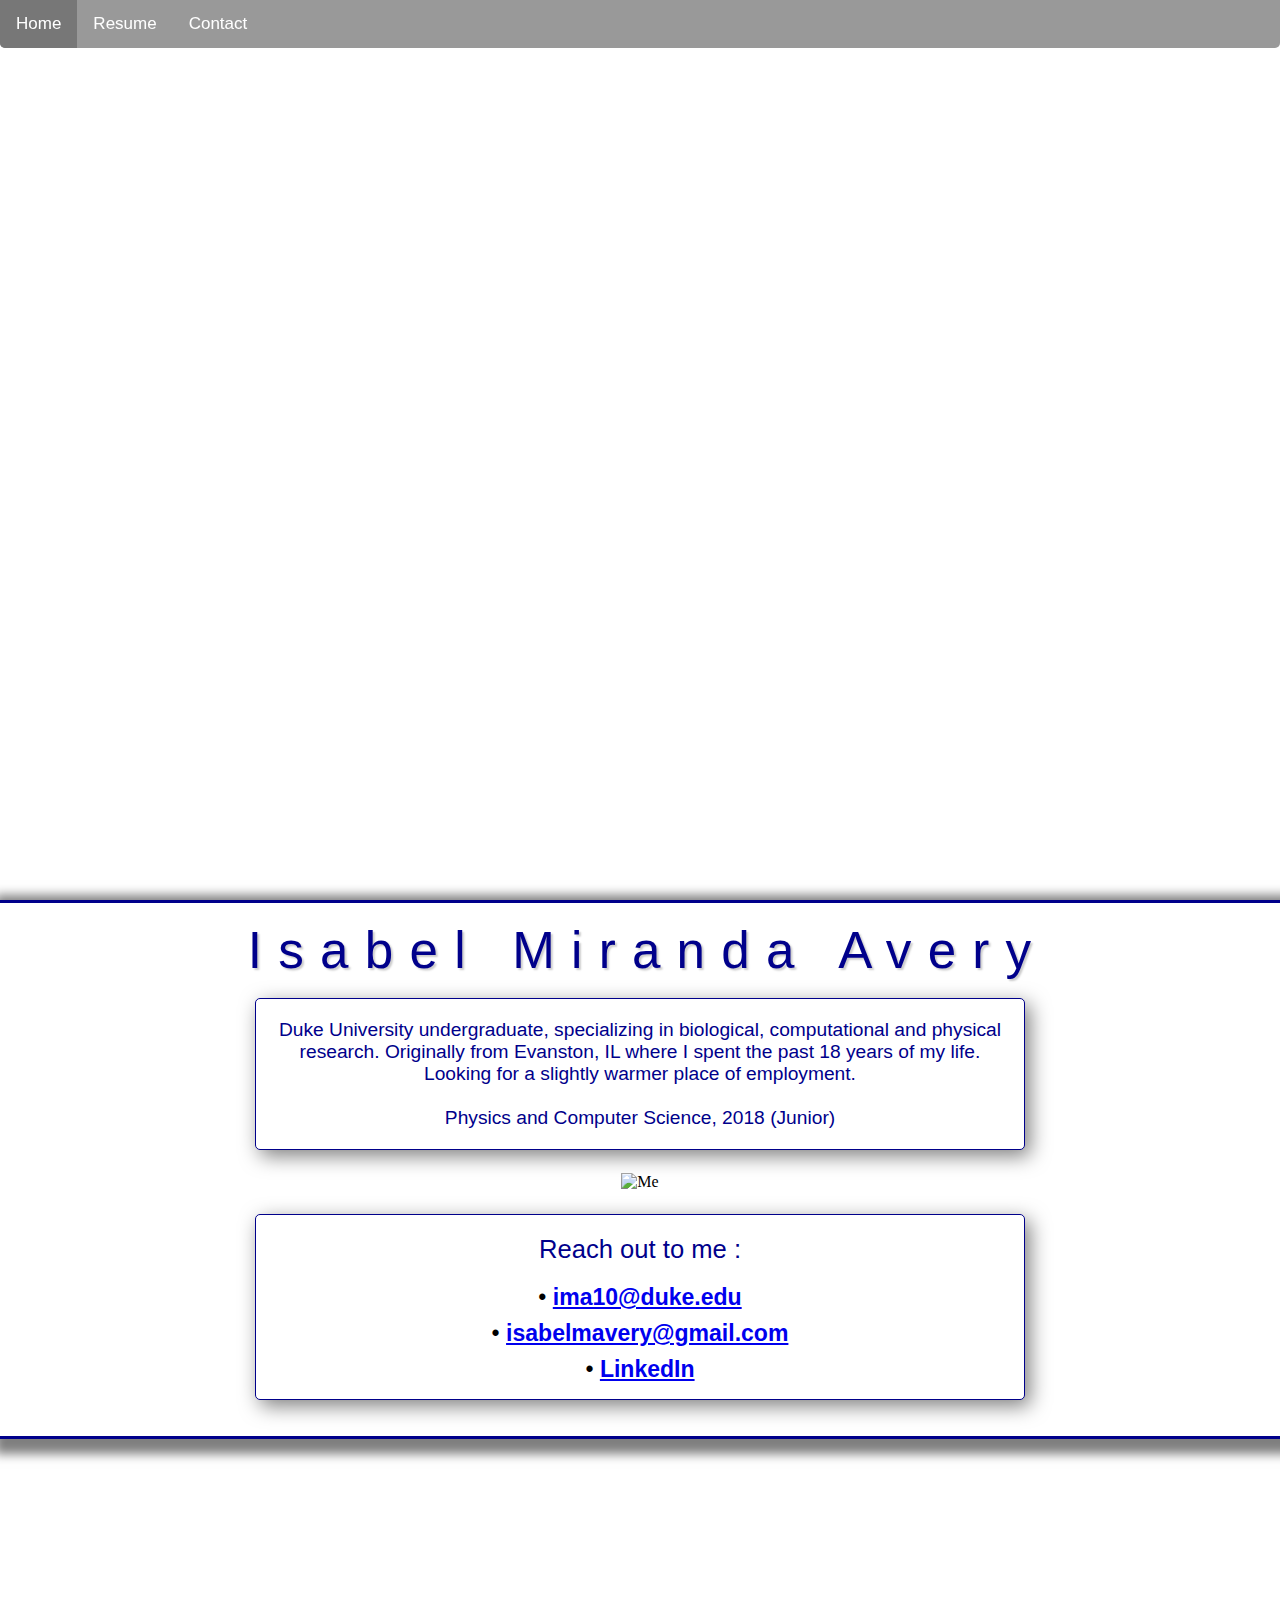
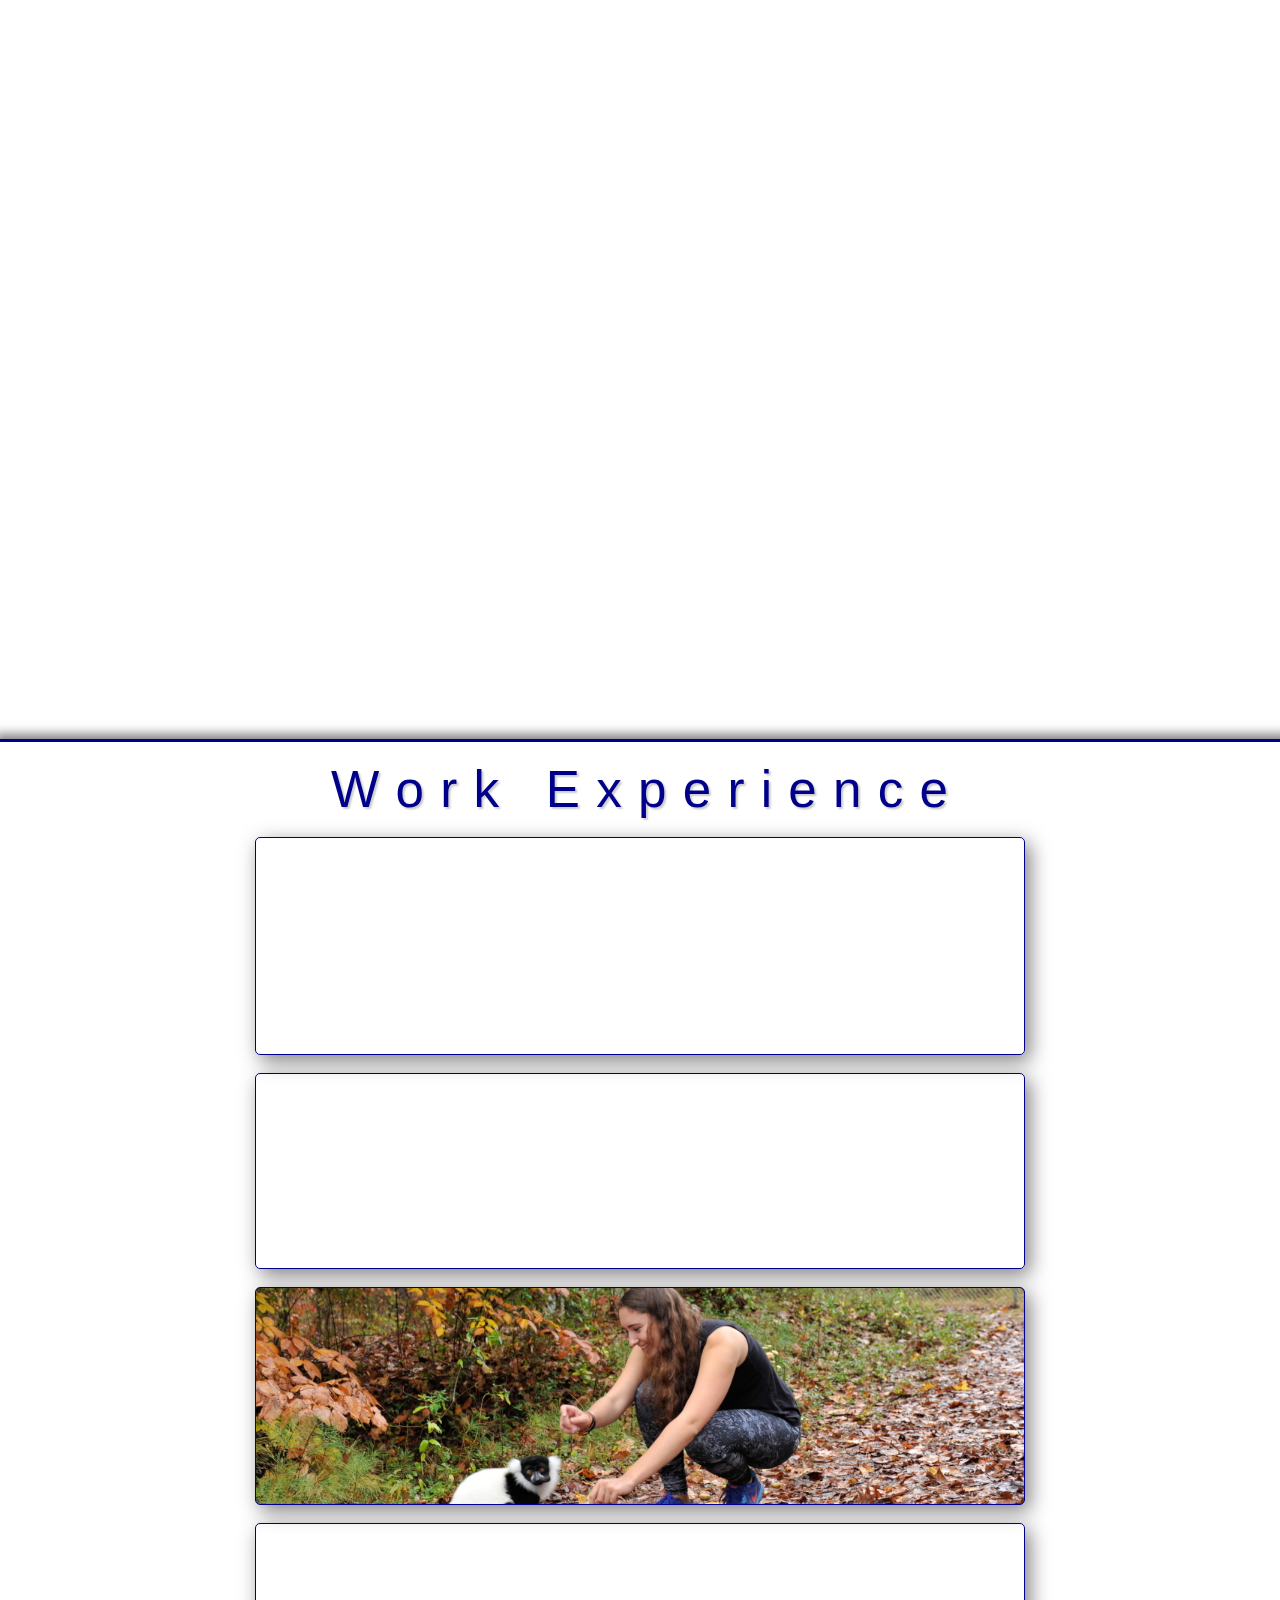
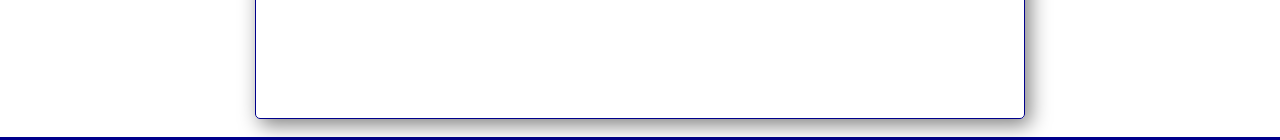
==== home.html @ 20f7e5fa "Update home.html" ====
<!--Changed font-size: 5vw;-->
<!doctype html>
<html>
  <head>
      <title> About Me </title>
	   <!-- CSS --> 
  <style>
	 
	html,body {
		margin: 0px;
		width: 100%;
	}
	
	 #title {
		color: darkblue;
		margin: 0px;
		font-size: 4vw;
		font-family: "HelveticaNeue-Medium", "Helvetica Neue Medium", "Helvetica Neue", Helvetica, Arial, sans-serif;	
		font-weight:normal;
		text-align: center;
		letter-spacing: 1px;
		text-shadow: 2px 2px 2px #CCCCCC;
	}
	#welcome{
		font-family: "HelveticaNeue-Medium", "Helvetica Neue Medium", "Helvetica Neue", Helvetica, Arial, sans-serif;	
		font-size: 50pt;
		letter-spacing: 25px;
		color:white;
		margin:0px;
		opacity: 0.68;
		
	}
	/* selects the divs within the div parent
	  #parent div { 
		
	}*/
	
	.boxes, #cont2, #cont3 {
		width: 60%;
		margin: auto;
    	border: 1px solid darkblue;
		background-color: white;
		border-radius: 5px;
		box-shadow: 5px 6px 20px 0px rgba(0,0,0,0.5);
		/* right bottom opacity? unsurebutugly*/
	  }
	  
	 #contisabel {
		width: auto;
		margin: auto;
		padding: 5px;
		text-align: center;
	  }
	
	  ul{
		  padding: 0;
	  }
	#l1 li {
		/*edits the list*/
		color: darkblue;
		font-size: 1.8vw;
		margin: 9px;
		text-align: center;
		font-family: "HelveticaNeue-Medium", "Helvetica Neue Medium", "Helvetica Neue", Helvetica, Arial, sans-serif;
		font-weight:normal;
		/*import your own bullets*/
		list-style:none;
		/*list-style-image: url("Bullet.png");*/
	}
	 
	#l1 li:hover{
		background-color: rgba(100,180,260,.4);
	  }
	  
	#l1 li:before {
	 /*puts an item right before the li*/
  		content: " • ";
  		color: black;
		
	}
	  
	#l1 li:hover:before {
	 /*hovers over an item right before the li*/
  	color:blue;
	}
	  
	h1.subtitles {
		color: darkblue;
		font-size:2.0vw;
		font-weight:normal;
		margin: 20px;
		text-align: center;
		font-family: "HelveticaNeue-Medium", "Helvetica Neue Medium", "Helvetica Neue", Helvetica, Arial, sans-serif;
	}
	h1.subtitles:hover{
		color: rgba(100,180,260,.4);
	}
	p {
		color: darkblue;
		font-size:1.5vw;
		font-weight:normal;
		margin: 20px;
		text-align: center;
		font-family: "HelveticaNeue-Medium", "Helvetica Neue Medium", "Helvetica Neue", Helvetica, Arial, sans-serif;
	}
	
	p > a {
		/*only affects link elements that are directly within the paragraphs */
		color: rgba(darkslateblue,100, 100,.5)
	}

	p:hover {
		/*selects all paragraphs as you hover over them*/
		background-color: rgba(100,180,260,.4);
	}
	
	#slide1 {
		/*no repeat = image just pictured once, fixed is making it parallax*/
	    background: url(http://www.fmrealty.com/images/uploads/Duke%20Chapel.jpg);
	    background-size: cover;
            background-position: center center;
	    top:0;
            left:0;
        /* prevents your fixed panel from being on top of your subsequent panels */
            z-index: -99; 
	}
	
        .parent { 
		/*selects the div of class parent*/
		background-color:white;
		position:relative;
		/*don't adjust height and width to be the full page/screen size as we want it to readjust (auto)*/
       	z-index:1000;
		border-bottom: 3px solid darkblue;
		border-top: 3px solid darkblue;
		box-shadow: 5px 5px 10px 10px rgba(0,0,0,0.5);

	}
	
	#slide2 {
		background: url(http://www.trbimg.com/img-57eb0134/turbine/ct-chicago-donald-trump-mary-schmich-0928-20160927);
		background-size: cover;
		background-position: center center;
	}
	.slides {
		/*make full page*/
		position:relative;
		height:100%;
		min-height:100%;
		width:100%;
		z-index:1000;
	}
	
	 #wrapper 
	 /* allows us to scale all panels inside to full width and height*/
	 { 
        position:absolute;
        height:100%;
        width:100%;
    }
	
	.center 
	/*for complete center of a div*/
	{
		position: absolute;
		top: 50%;
		left: 50%;
		transform: translateX(-50%) translateY(-50%);
	}

	#menu{
		position: fixed;
		top: 0;
		right: 0;
		width: 10%;
		/*border: 2px solid lightgrey;*/
		z-index:10000;
	}
	/*The next 6 things deal with the Job Exp tab*/
	#b1{
		background:url(http://images.gizmag.com/hero/standard-model-particle-physics-unexpected-particle-2.jpg);
		background-size: cover;
		background-position: center center;
	}
	#b2{
		background:url(https://recreation.duke.edu/wp-content/uploads/2011/08/climbing-wall4.jpg);
		background-size: cover;
		background-position: center center;
	}
	#b3{
		background:url(lemur.jpg);
		background-size: cover;
		background-position: center center;
	}
	#b4{
		background:url(https://sites.duke.edu/turtlesinturkey/files/2016/07/IMG_0728.jpg);
		background-size: cover;
		background-position: center center;
	}
	#b1:hover,#b2:hover,#b3:hover,#b4:hover{
		background:none;
		background-color: white;
	}

	.boxes:hover .clickme{
		visibility: visible;

	}
	.boxes .clickme{
		visibility: hidden;
	}


/*for menu:*/

ul.topnav {
  list-style-type: none;
  margin: 0;
  padding: 0;
  overflow: hidden;
  background-color: grey;
  opacity: 0.8;
  border-radius: 0px 0px 5px 5px;
  position:fixed;
  width:100%;
  z-index: 100000;
}

ul.topnav li {float: left;}

ul.topnav li a {
  display: inline-block;
  color: white;
  text-align: center;
  padding: 14px 16px;
  text-decoration: none;
  transition: 0.3s;
  font-size: 17px;
  font-family: Helvetica;
}
ul.topnav li a:hover {background-color: #555;}

ul.topnav li.icon {display: none;}

@media screen and (max-width:680px) {
  ul.topnav li:not(:first-child) {display: none;}
  ul.topnav li.icon {
    float: right;
    display: inline-block;
  }
}

@media screen and (max-width:680px) {
  ul.topnav.responsive {position: relative;}
  ul.topnav.responsive li.icon {
    position: absolute;
    right: 0;
    top: 0;
  }
  ul.topnav.responsive li {
    float: none;
    display: inline;
  }
  ul.topnav.responsive li a {
    display: block;
    text-align: left;
  }
}


  </style>
  
  </head>
  
  <body> 

<ul class="topnav" id="myTopnav">
			<li class ="m"><a class="active" href="http://isabelmavery.com/home.html">Home</a></li>
			<li class ="m"><a href="http://isabelmavery.com/home.html#resume">Resume</a></li>
			<li class ="m"><a href="http://isabelmavery.com/home.html#contact">Contact</a></li>
			<li class="icon">
				<a href="javascript:void(0);" style="font-size:15px;" onclick="myFunction()">☰</a>
			</li>
		</ul>

   <div id = "wrapper">
    <div id= "slide1"; class= "slides";> 
		<span id = "welcome" class = "center" style = "font-family"> Welcome </span>
	</div>
	<!--<div id="menu">
		<li class ="but"><a href="index.html"><img src="arrow.png" alt="Back" style="width:40px;height:40px;opacity:.7;"></a></li>
			<li class ="but"><a href="mailto:ima10@duke.edu?subject=Hello Isabel!"><img src="email.png" alt="Email" style="width:40px;height:40px;opacity:.7;"></a> </li>
	</div>-->

	<div class = "parent"; id = "contact";>
		<br>
		<h1 id = "title" > I s a b e l &nbsp M i r a n d a &nbsp A v e r y  </h1> 
		<br>
			<div id = "cont2">
				<p>
  					Duke University undergraduate, specializing in biological, computational and physical research. 
					Originally from Evanston, IL where I spent the past 18 years of my life. Looking for a slightly warmer place of employment.
					<br><br>
				Physics and Computer Science, 2018 (Junior)
				</p> 
			</div>
		<br>
			<div id ="contisabel">
			
					<img src="Bestpic.png" alt="Me" style="width:250px;height:250px;">
				
			</div>
		<!--
		<br>
			<div id = "cont1"> 	
				<p id = "quote">
					"Two things are infinite, the universe and human stupidity, and I am not yet completely sure about the universe." - Albert Einstein
				</p>
			</div>   
		-->
		
		<br>
			<div id = "cont3">
					<h1 class="subtitles"> Reach out to me : </h1>
				
					<ul id = "l1">
						<li>
							<a id = "1a"; href = "mailto:ima10@duke.edu?subject=Hello Isabel!";><b>ima10@duke.edu<b/></a>
						</li>
						<li>
							<a id = "2a"; href = "mailto:isabelmavery@gmail.com?subject=Hello Isabel!";><b>isabelmavery@gmail.com<b/></a>
							</li>
						<li> 
							<a id = "3a"; href = "https://www.linkedin.com/in/isabel-avery-691534119"; target = "_blank";><b>LinkedIn<b/></a>
						</li>
					</ul>
			</div>
		<br><br>
	</div> <!--end of the parent div-->
	<div id ="slide2"; class = "slides"> 
		<!--<img src="downarrow.png" style="width:30%;height:30%;opacity:0.6;" class="center"></img>-->
	</div>
	   
	<div class = "parent"; id = "resume";>
		
		<br>
		<h1 id = "title" > W o r k &nbsp E x p e r i e n c e</h1>
		<br>
	   		<div class = "boxes" id = "b1">
				<p class = "clickme">
					Computer Science and High Energy Particle Physics Intern<br>
					Argonne National Laboratory, Lemont, IL  &nbsp May - August, 2015<br>
					<br>
					•	Implemented ROOT / C++ to develop a particle visualization project, bolstering programming abilities. Programmed the collision of high energy particles in 3D. <br>
					•	Partook in a supplementary semester long class on high energy particle (HEP) physics, exploring HEP basics to comprehend the particle systems I would later model using ROOT. <br>

				</p>
			</div>
		<br>
			<div class = "boxes" id = "b2">
				<p class = "clickme">
					Supervisor at Duke Climbing Wall<br>
					Outdoor Adventures, Duke Recreation Center- Durham NC &nbsp August 2015 - present<br><br>
					•	Direct staff members, providing written feedback throughout the semester and acting as a supervisor to new employees. <br> 
					•	Fostered a friendly environment by renting out gear to members of the community, protecting and belaying duke university climbers.<br>

				</p>
			</div>
		<br>
		<a href = "https://tinyurl.com/jalm2hs" style="color:inherit;text-decoration:none">
			<div class = "boxes" id = "b3">
				<p class = "clickme">
					Student Research Assistant <br>							     	        
					Duke Lemur Center, Durham, NC &nbsp August 2015 - present<br><br>
					•	Analyzed Red-Ruffed and Black and White- Ruffed Lemurs looking at color vision discrimination and the role of dichromaticism in their lives. Actively ran experimental procedure for months at a time. <br>
					•	Co-author on <a href = "https://tinyurl.com/jalm2hs">poster presentation</a> analyzing the results of our color-vision experiment   <br>
				</p>
			</div>
		</a>
		<br>
		<a href = "https://sites.duke.edu/turtlesinturkey/" style="color:inherit;text-decoration:none">
		<div class = "boxes" id = "b4">
				<p class = "clickme">
					Sea Turtle Conservationalist Intern <br>							     	        
					DEKAMER Turtle Hospital, Dalyan, Turkey &nbsp May 2016 - July 2016<br><br>
					•	Patrolled 6-mile length of beach each night finding and recording measurements on loggerheaded sea turtles<br>
					•	Acted as an educational and conservationalist tour guide for an average of 200 visitors a day to the center<br>
				</p>
			</div>
		</a>
		<br>
	</div>

<!--this is the wrapper div-->
   </div>
	
	<script>
	function myFunction() {
		var x = document.getElementById("myTopnav");
		if (x.className === "topnav") {
			x.className += " responsive";
		} else {
			x.className = "topnav";
		}
	}
	</script>
 </body>
  
</html>


<!-- Display: none in style allows for you to remove things from page-->
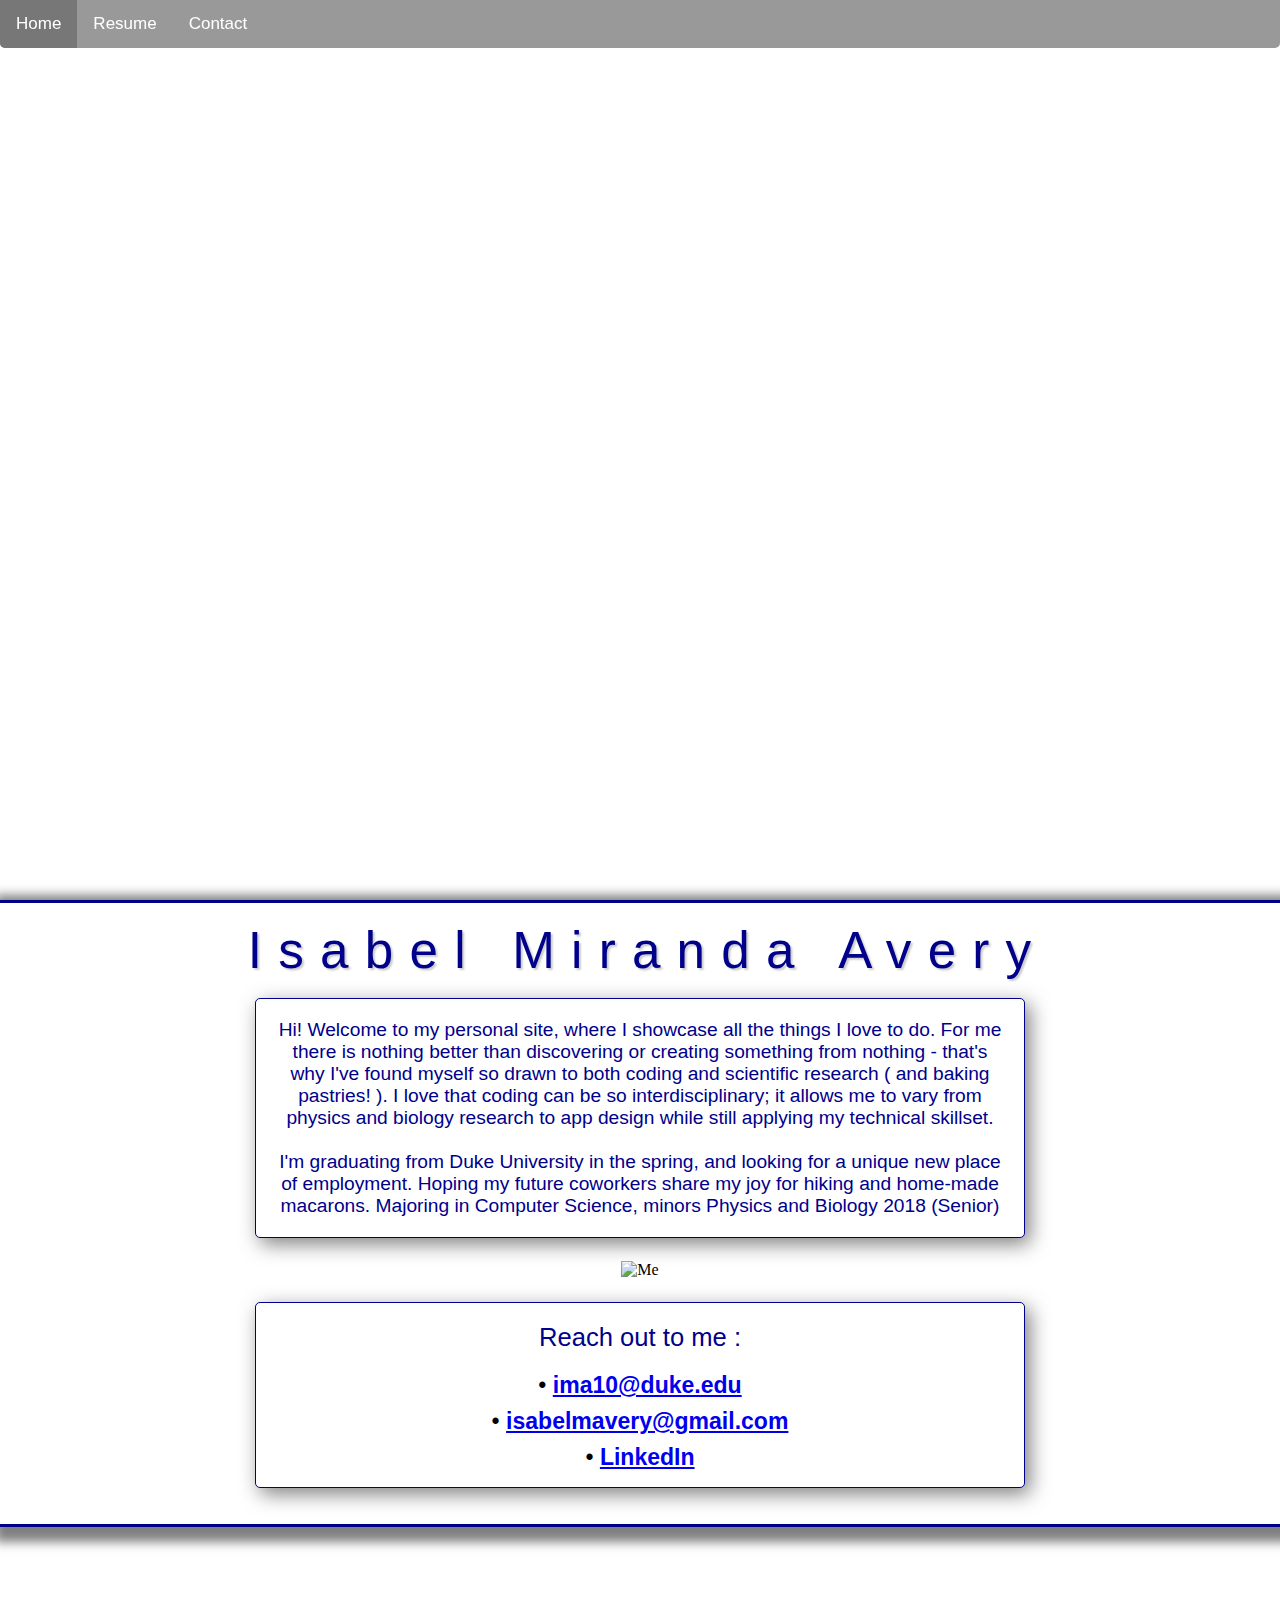
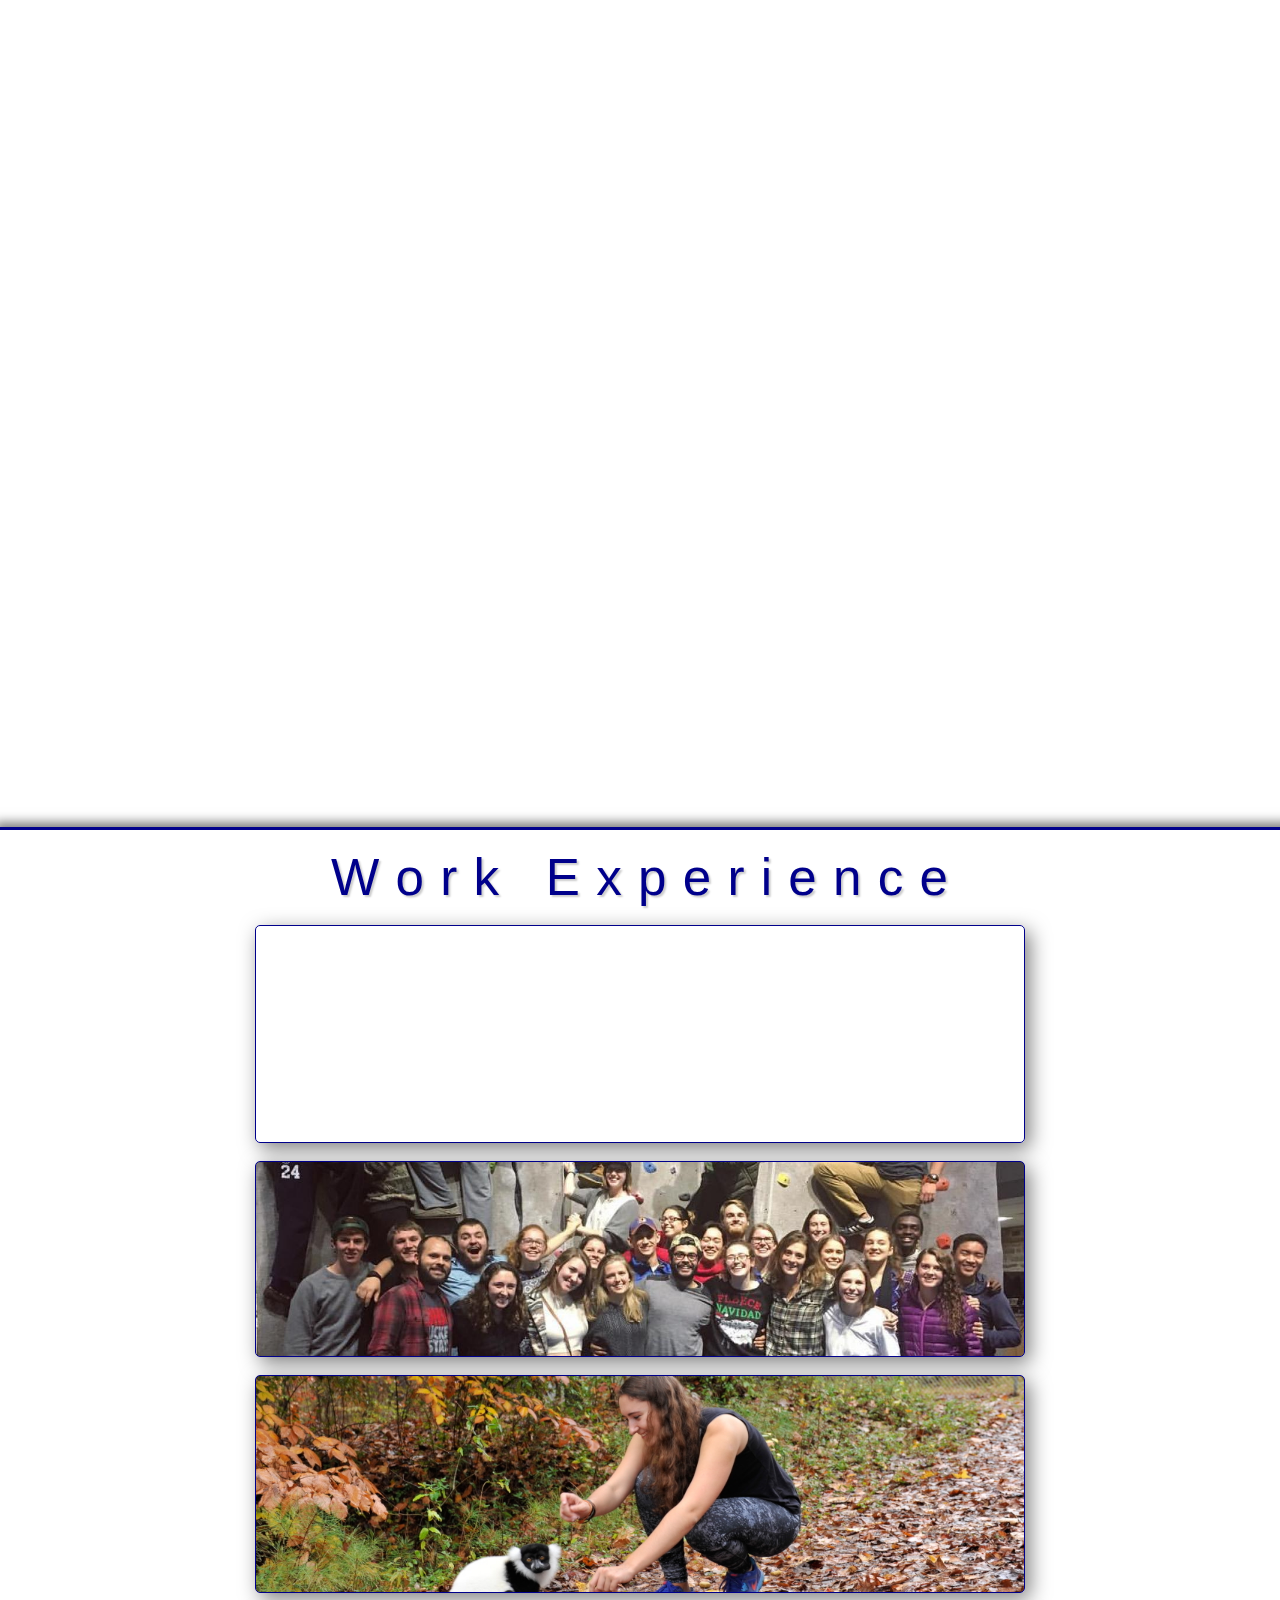
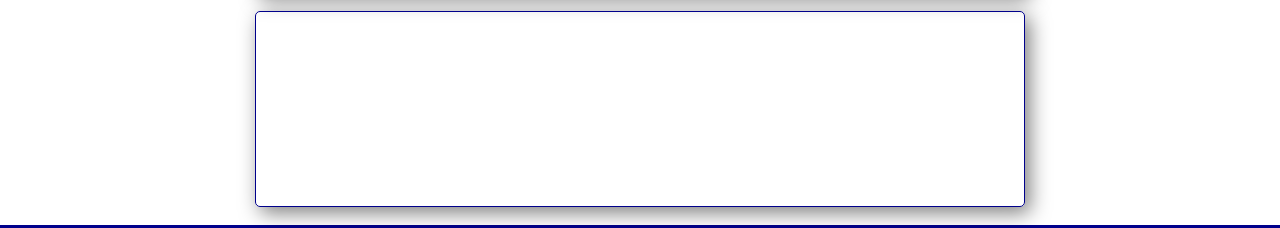
==== commit 504e656f: "Update info section" ====
--- a/home.html
+++ b/home.html
@@ -183,7 +183,7 @@
 		background-position: center center;
 	}
 	#b2{
-		background:url(https://recreation.duke.edu/wp-content/uploads/2011/08/climbing-wall4.jpg);
+		background:url(outdooradventurespicture.jpg);
 		background-size: cover;
 		background-position: center center;
 	}
@@ -197,12 +197,12 @@
 		background-size: cover;
 		background-position: center center;
 	}
-	#b1:hover,#b2:hover,#b3:hover,#b4:hover{
+	#b1:hover,#b2:hover,#b3:hover,#b4:hover,#b1:focus,#b2:focus,#b3:focus,#b4:focus{
 		background:none;
 		background-color: white;
 	}
 
-	.boxes:hover .clickme{
+	.boxes:hover .clickme,.boxes:focus .clickme{
 		visibility: visible;
 
 	}
@@ -272,7 +272,7 @@
   
   </head>
   
-  <body> 
+  <body ontouchstart=""> 
 
 <ul class="topnav" id="myTopnav">
 			<li class ="m"><a class="active" href="http://isabelmavery.com/home.html">Home</a></li>
@@ -298,10 +298,12 @@
 		<br>
 			<div id = "cont2">
 				<p>
-  					Duke University undergraduate, specializing in biological, computational and physical research. 
-					Originally from Evanston, IL where I spent the past 18 years of my life. Looking for a slightly warmer place of employment.
+					Hi! Welcome to my personal site, where I showcase all the things I love to do.
+					For me there is nothing better than discovering or creating something from nothing - that's why I've found myself so drawn to both coding and scientific research ( and baking pastries! ).
+					I love that coding can be so interdisciplinary; it allows me to vary from physics and biology research to app design while still applying my technical skillset. 
 					<br><br>
-				Physics and Computer Science, 2018 (Junior)
+				        I'm graduating from Duke University in the spring, and looking for a unique new place of employment.  Hoping my future coworkers share my joy for hiking and home-made macarons. 
+					Majoring in Computer Science, minors Physics and Biology 2018 (Senior)
 				</p> 
 			</div>
 		<br>
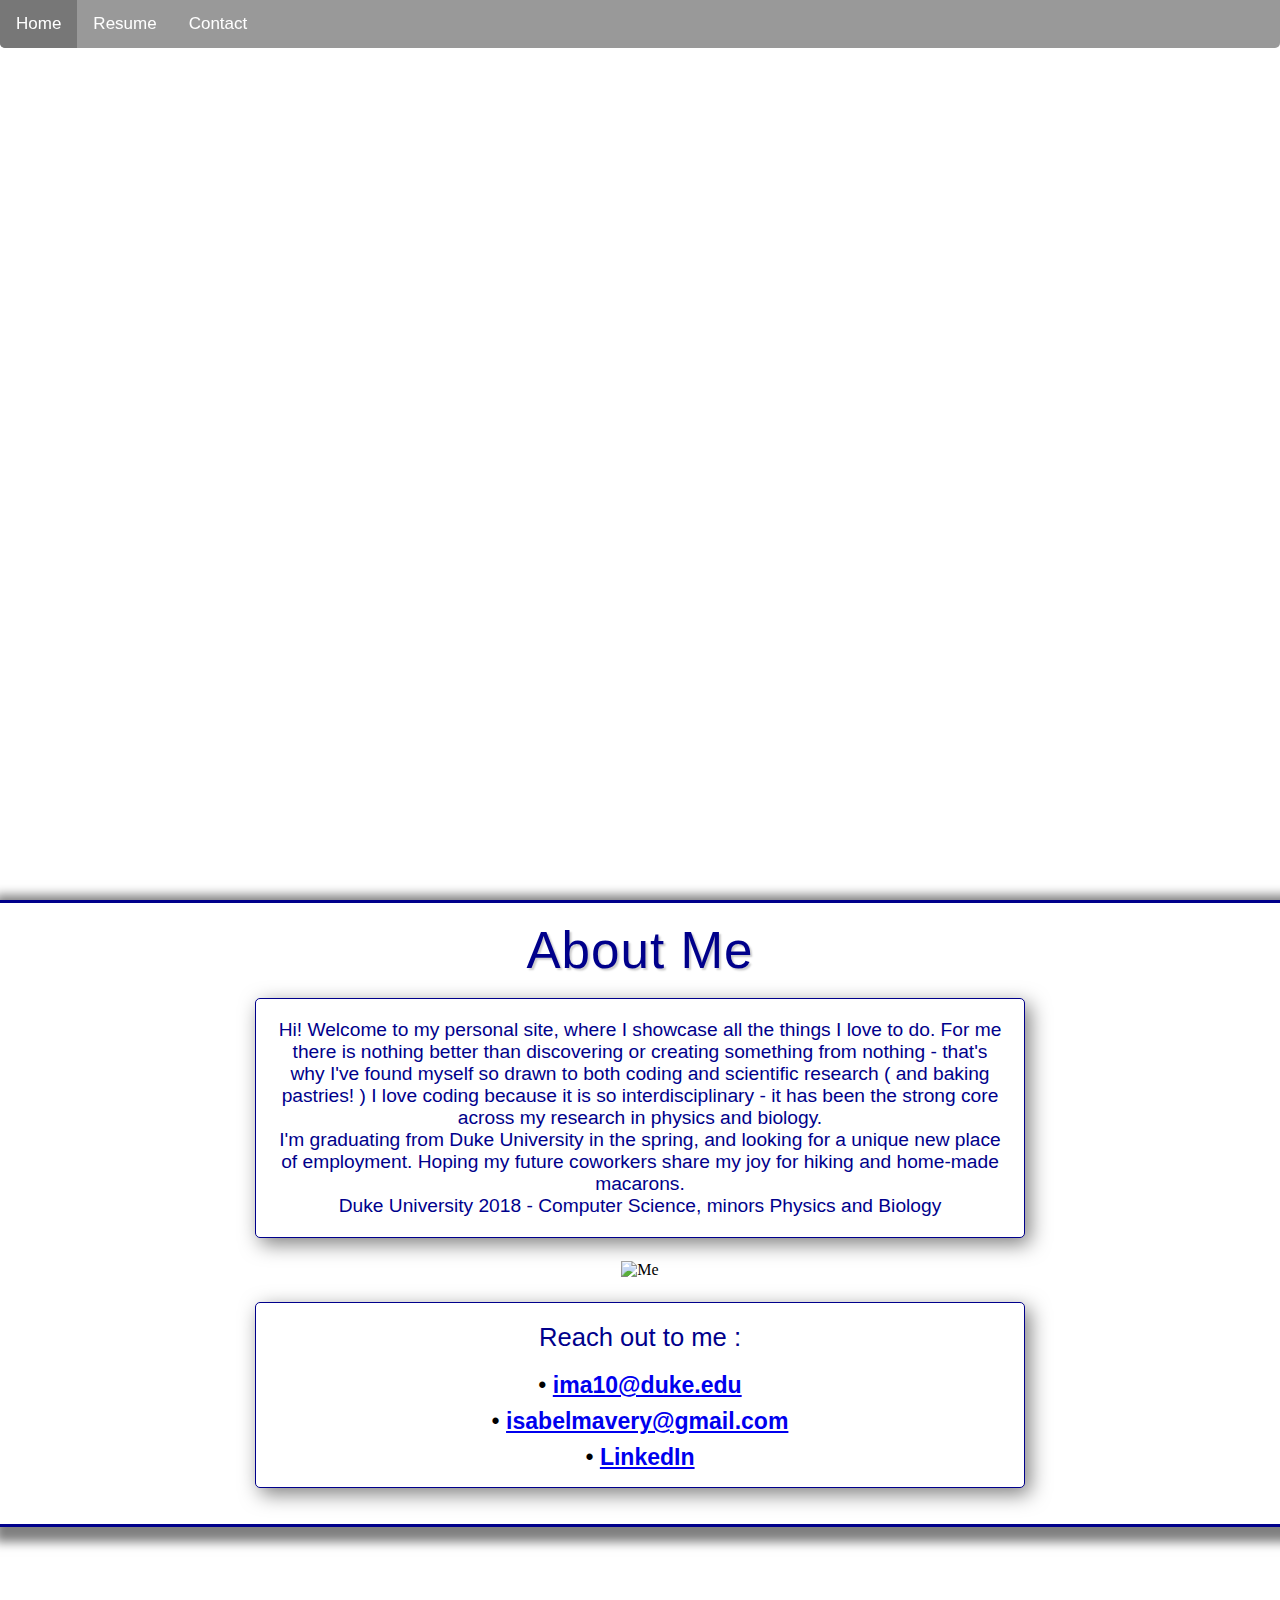
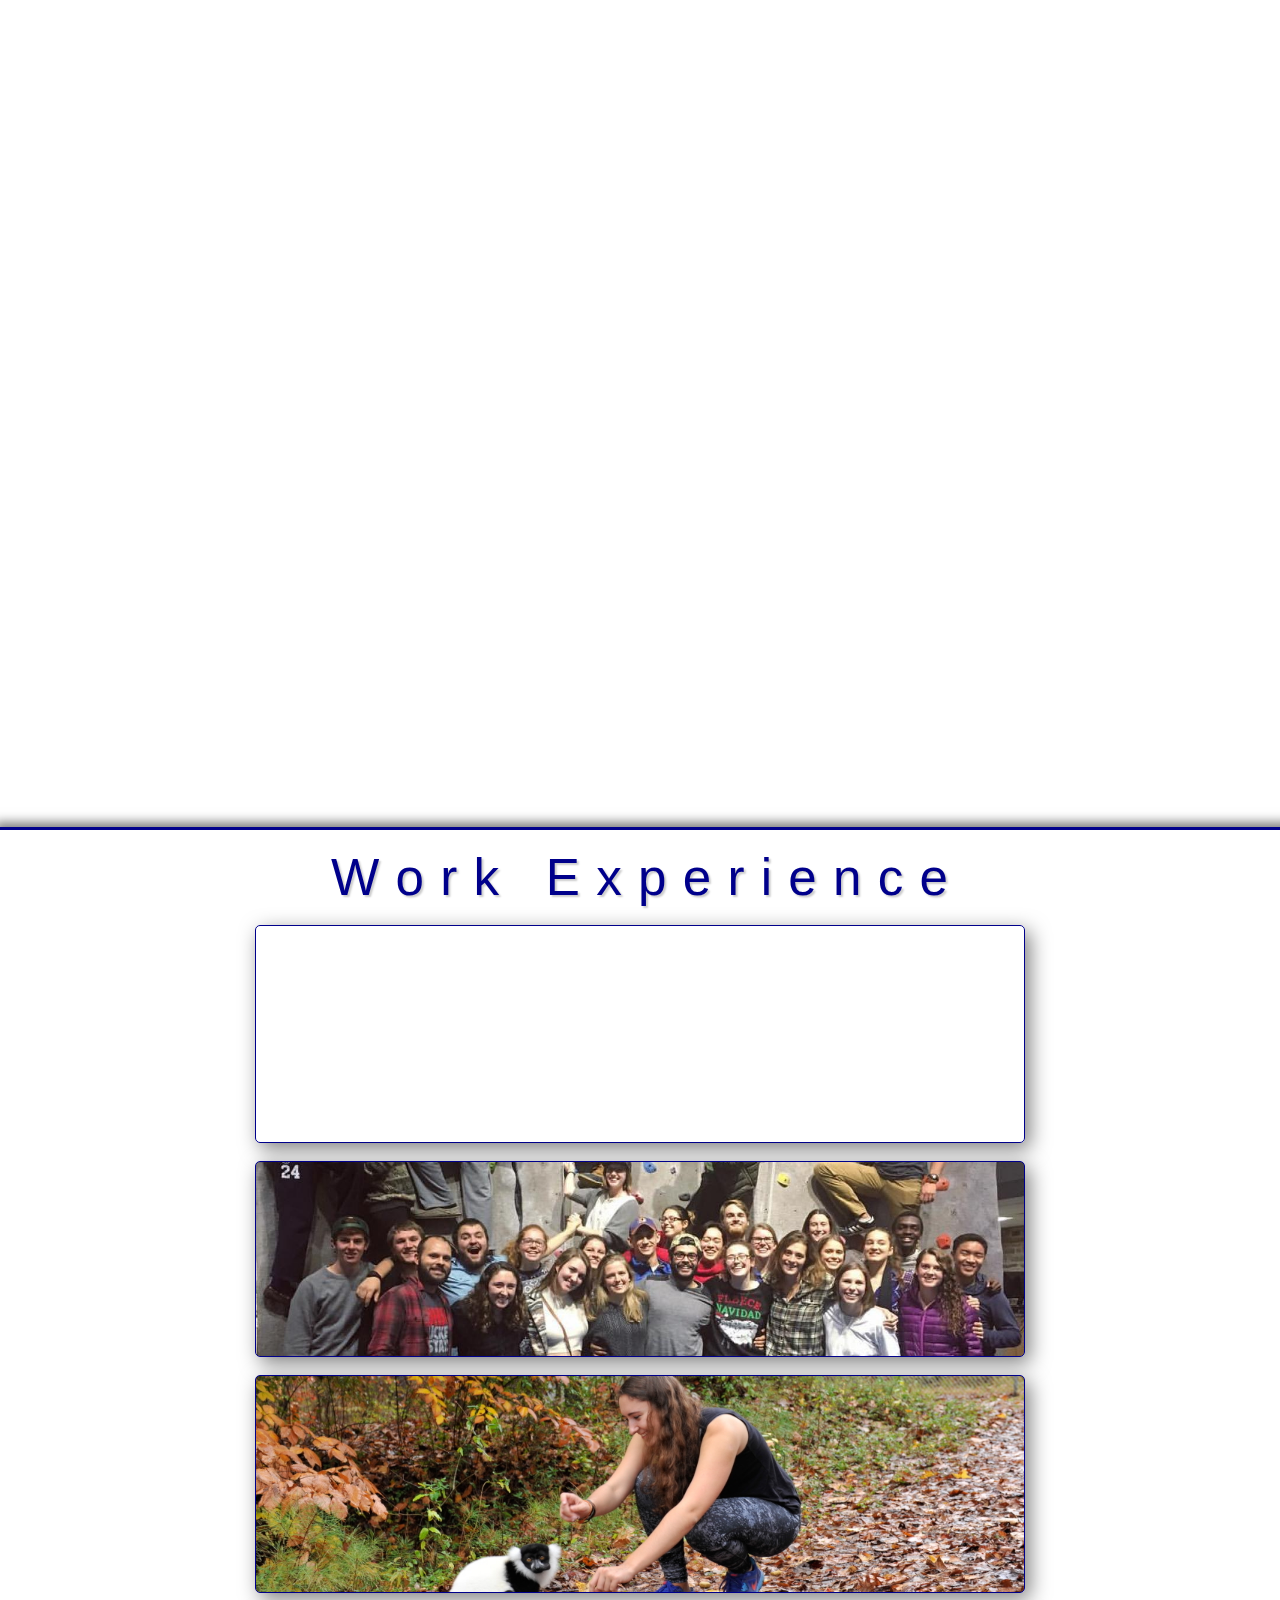
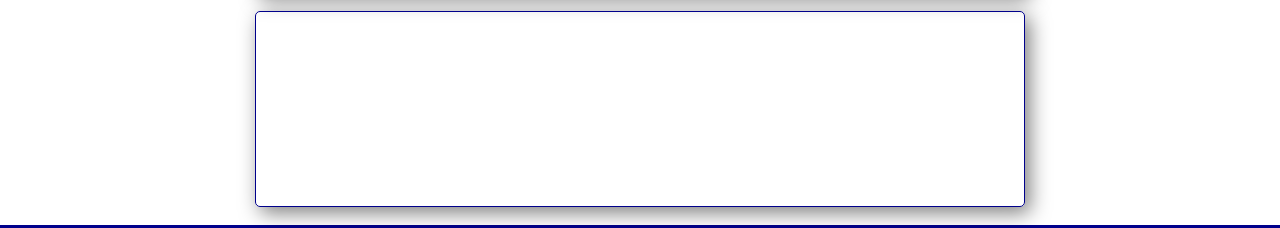
==== commit b7abc53c: "Update home.html" ====
--- a/home.html
+++ b/home.html
@@ -294,16 +294,17 @@
 
 	<div class = "parent"; id = "contact";>
 		<br>
-		<h1 id = "title" > I s a b e l &nbsp M i r a n d a &nbsp A v e r y  </h1> 
+		<h1 id = "title" > About Me </h1> 
 		<br>
 			<div id = "cont2">
 				<p>
 					Hi! Welcome to my personal site, where I showcase all the things I love to do.
-					For me there is nothing better than discovering or creating something from nothing - that's why I've found myself so drawn to both coding and scientific research ( and baking pastries! ).
-					I love that coding can be so interdisciplinary; it allows me to vary from physics and biology research to app design while still applying my technical skillset. 
-					<br><br>
-				        I'm graduating from Duke University in the spring, and looking for a unique new place of employment.  Hoping my future coworkers share my joy for hiking and home-made macarons. 
-					Majoring in Computer Science, minors Physics and Biology 2018 (Senior)
+					For me there is nothing better than discovering or creating something from nothing - that's why I've found myself so drawn to both coding and scientific research ( and baking pastries! )
+					I love coding because it is so interdisciplinary - it has been the strong core across my research in physics and biology.
+				        <br>
+					I'm graduating from Duke University in the spring, and looking for a unique new place of employment.  Hoping my future coworkers share my joy for hiking and home-made macarons. 
+					<br>
+					Duke University 2018 - Computer Science, minors Physics and Biology
 				</p> 
 			</div>
 		<br>
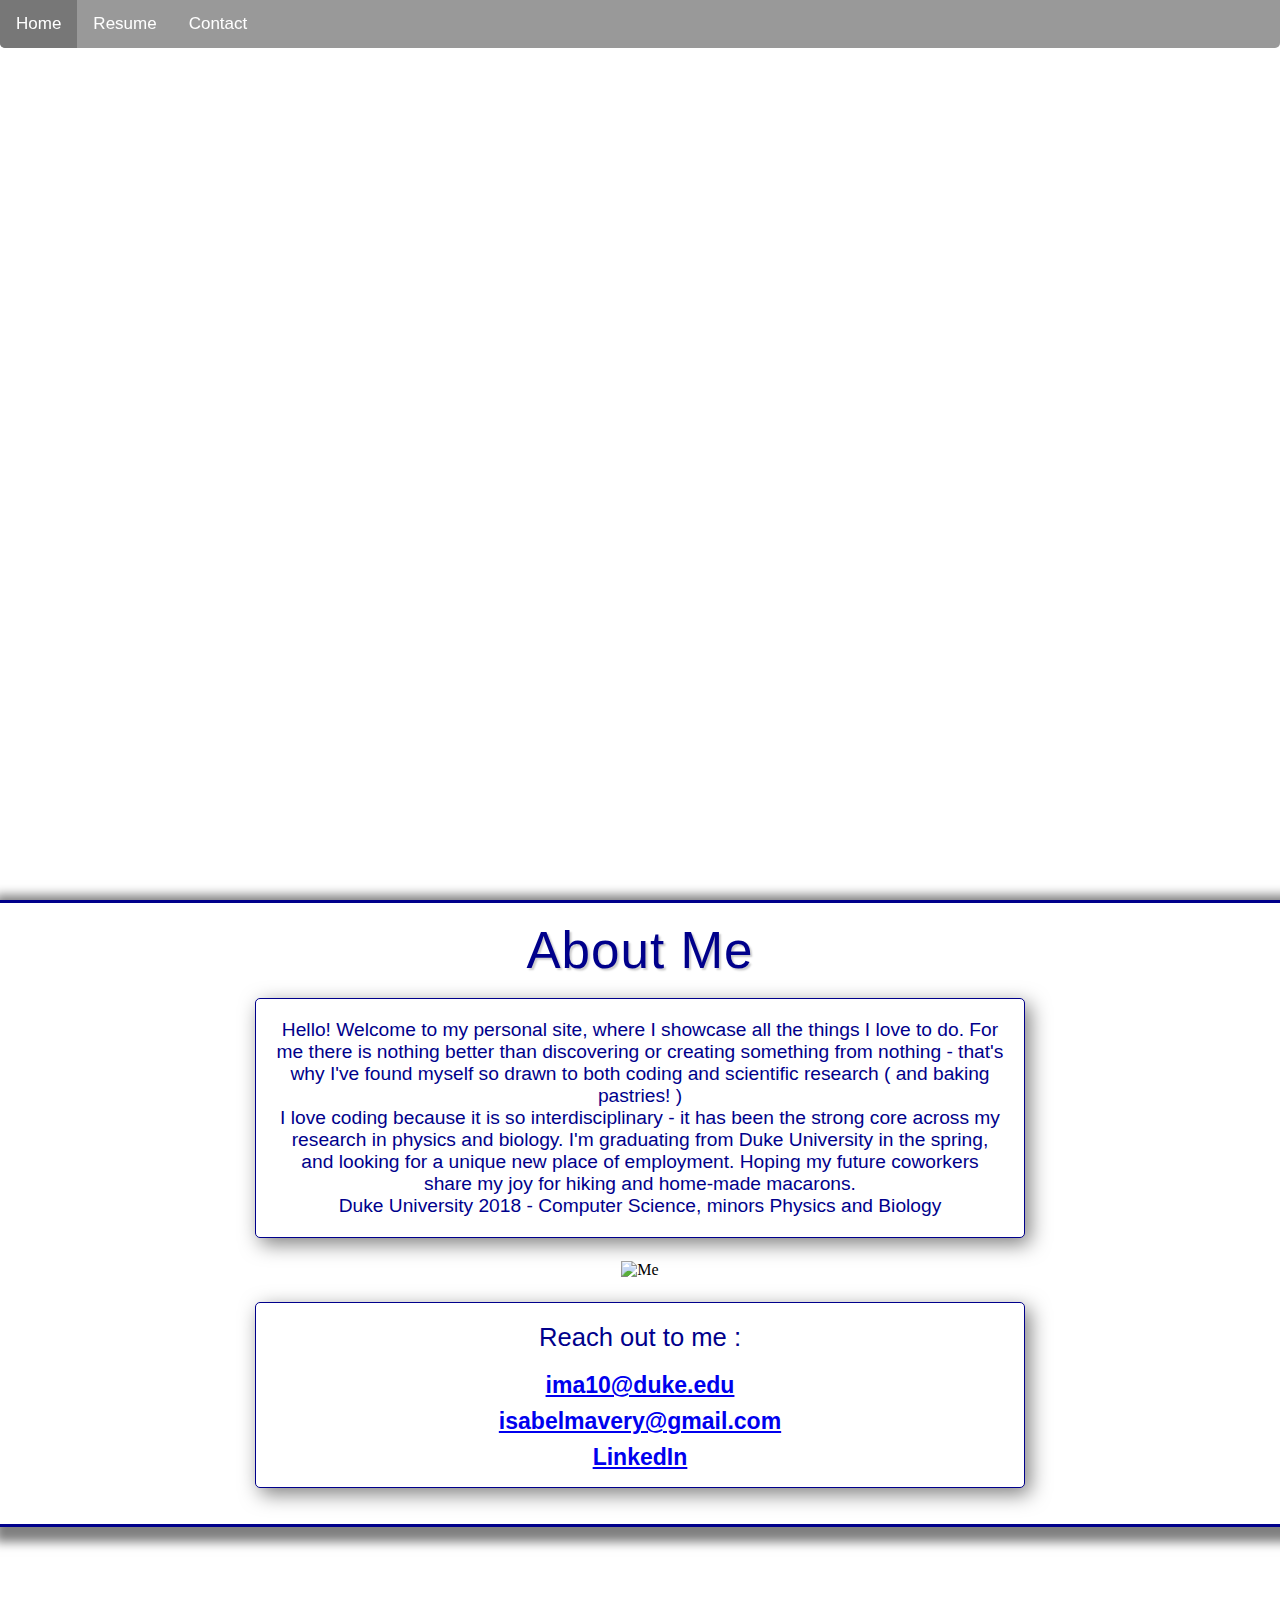
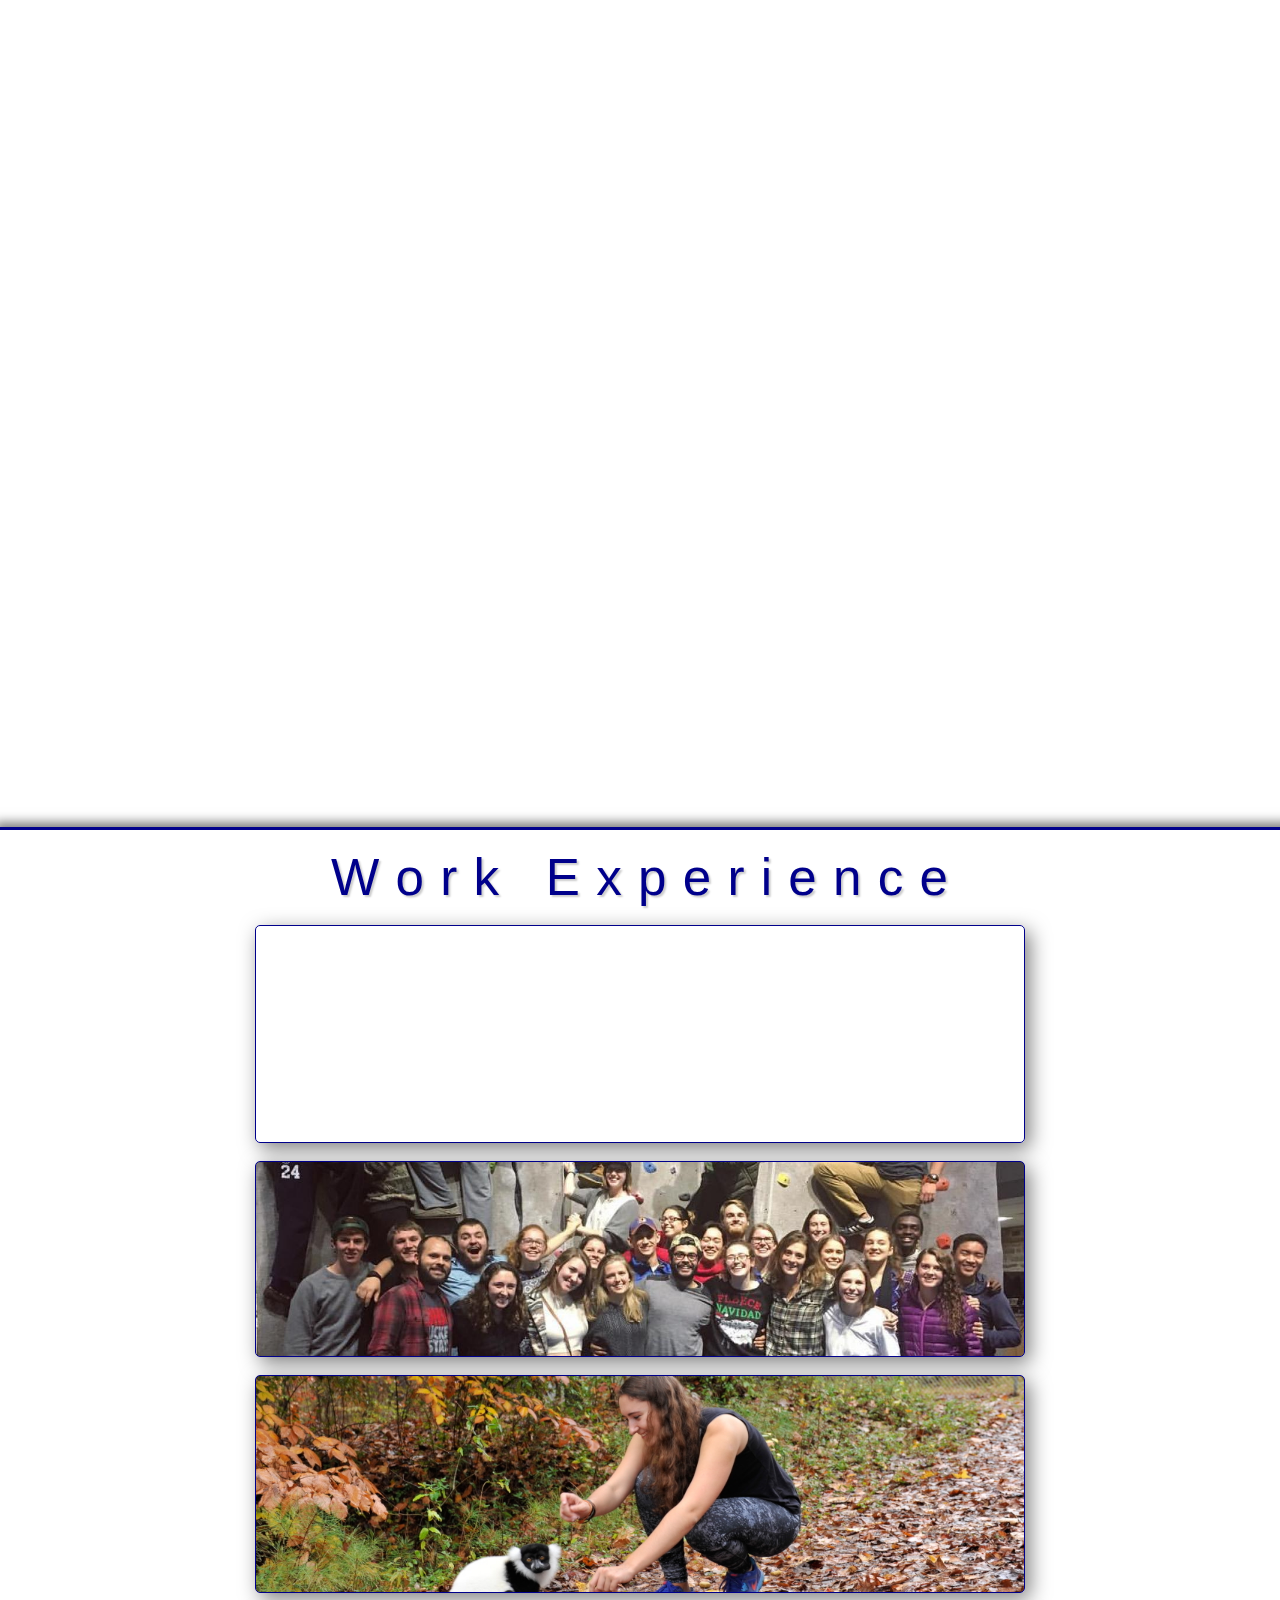
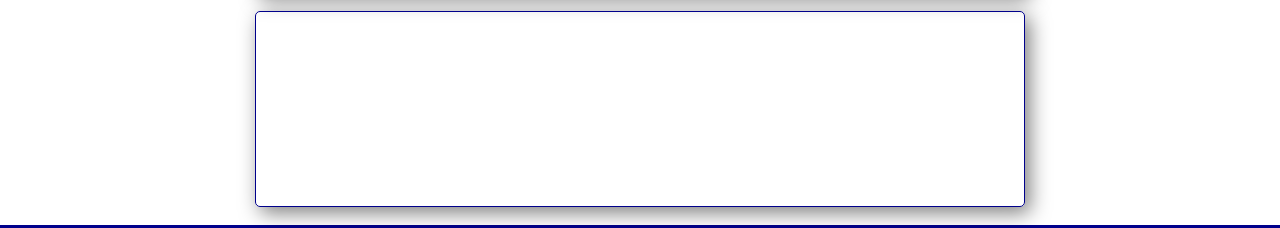
==== commit 5593379d: "Update home.html" ====
--- a/home.html
+++ b/home.html
@@ -69,15 +69,15 @@
 	}
 	 
 	#l1 li:hover{
-		background-color: rgba(100,180,260,.4);
+		font-weight:bold;
 	  }
 	  
-	#l1 li:before {
-	 /*puts an item right before the li*/
+	/*#l1 li:before {
+	 puts an item right before the li
   		content: " • ";
   		color: black;
 		
-	}
+	}*/
 	  
 	#l1 li:hover:before {
 	 /*hovers over an item right before the li*/
@@ -298,10 +298,10 @@
 		<br>
 			<div id = "cont2">
 				<p>
-					Hi! Welcome to my personal site, where I showcase all the things I love to do.
+					Hello! Welcome to my personal site, where I showcase all the things I love to do.
 					For me there is nothing better than discovering or creating something from nothing - that's why I've found myself so drawn to both coding and scientific research ( and baking pastries! )
+					<br>
 					I love coding because it is so interdisciplinary - it has been the strong core across my research in physics and biology.
-				        <br>
 					I'm graduating from Duke University in the spring, and looking for a unique new place of employment.  Hoping my future coworkers share my joy for hiking and home-made macarons. 
 					<br>
 					Duke University 2018 - Computer Science, minors Physics and Biology
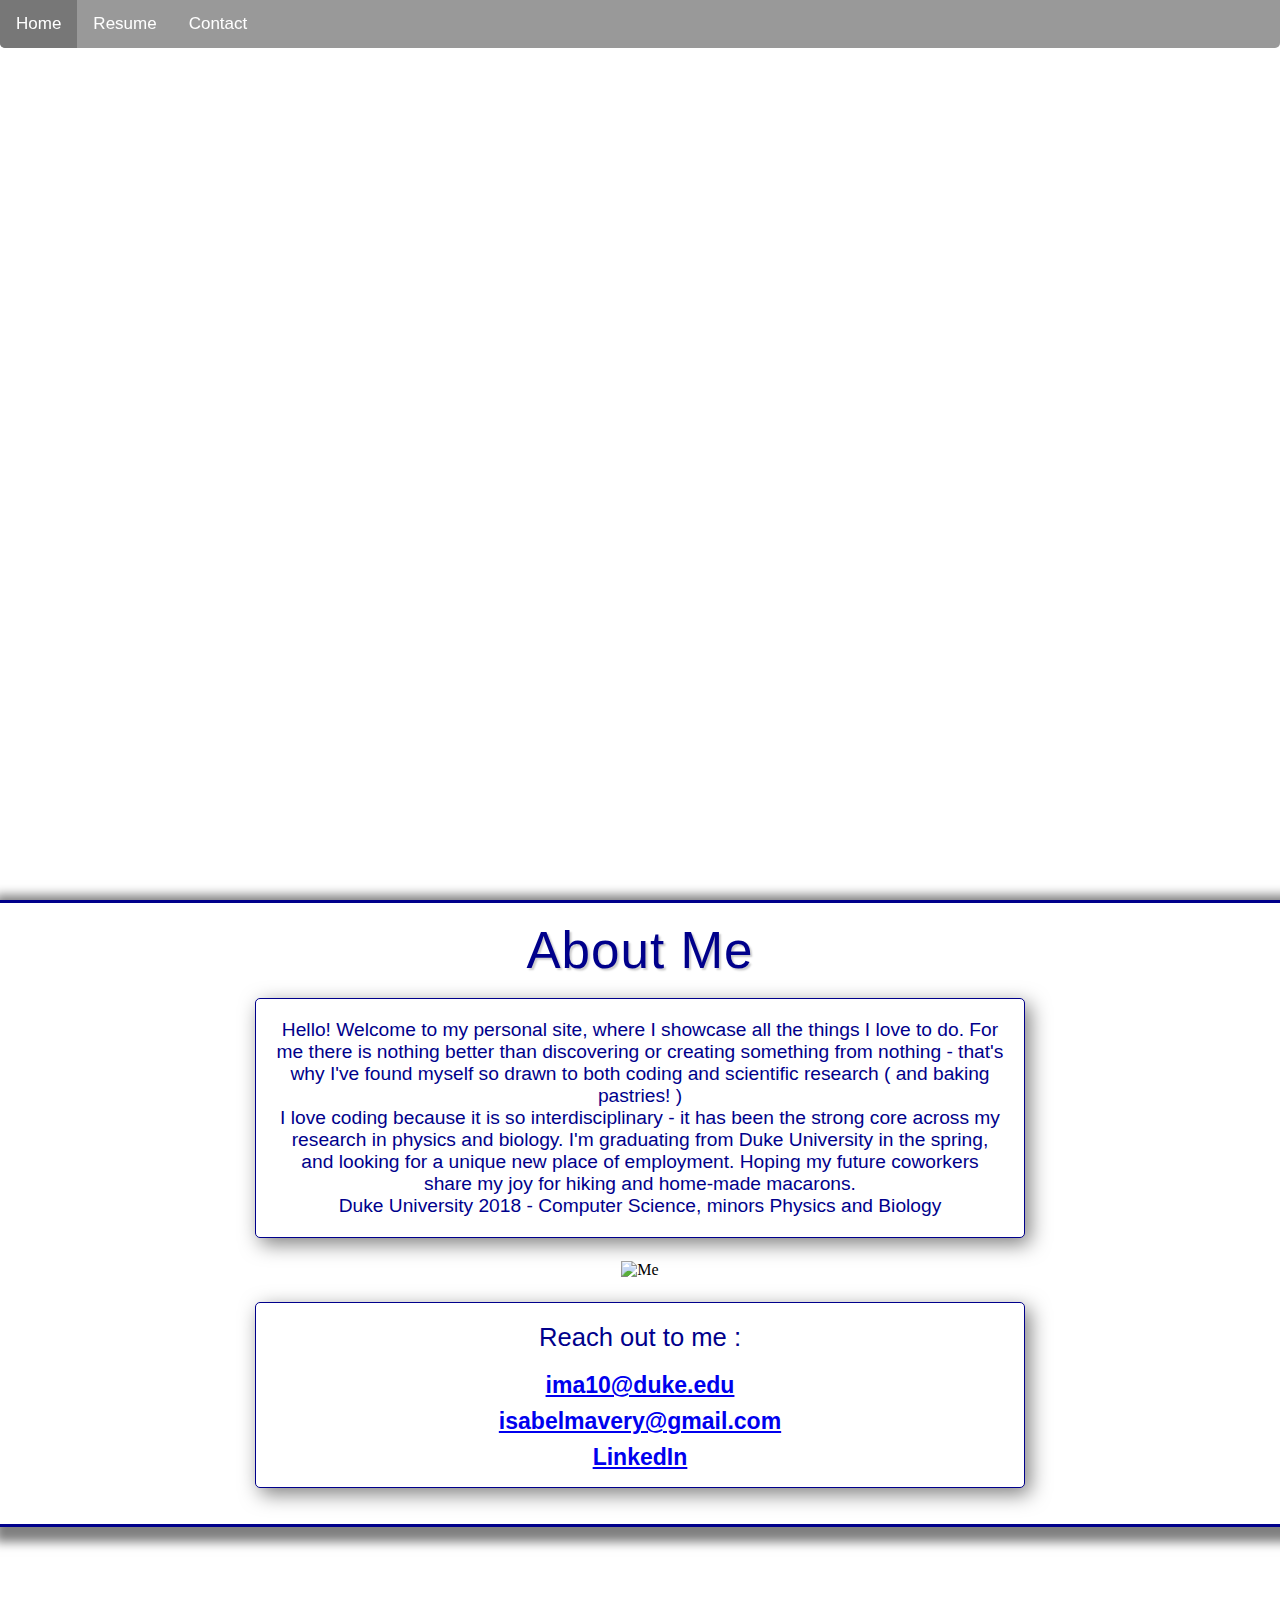
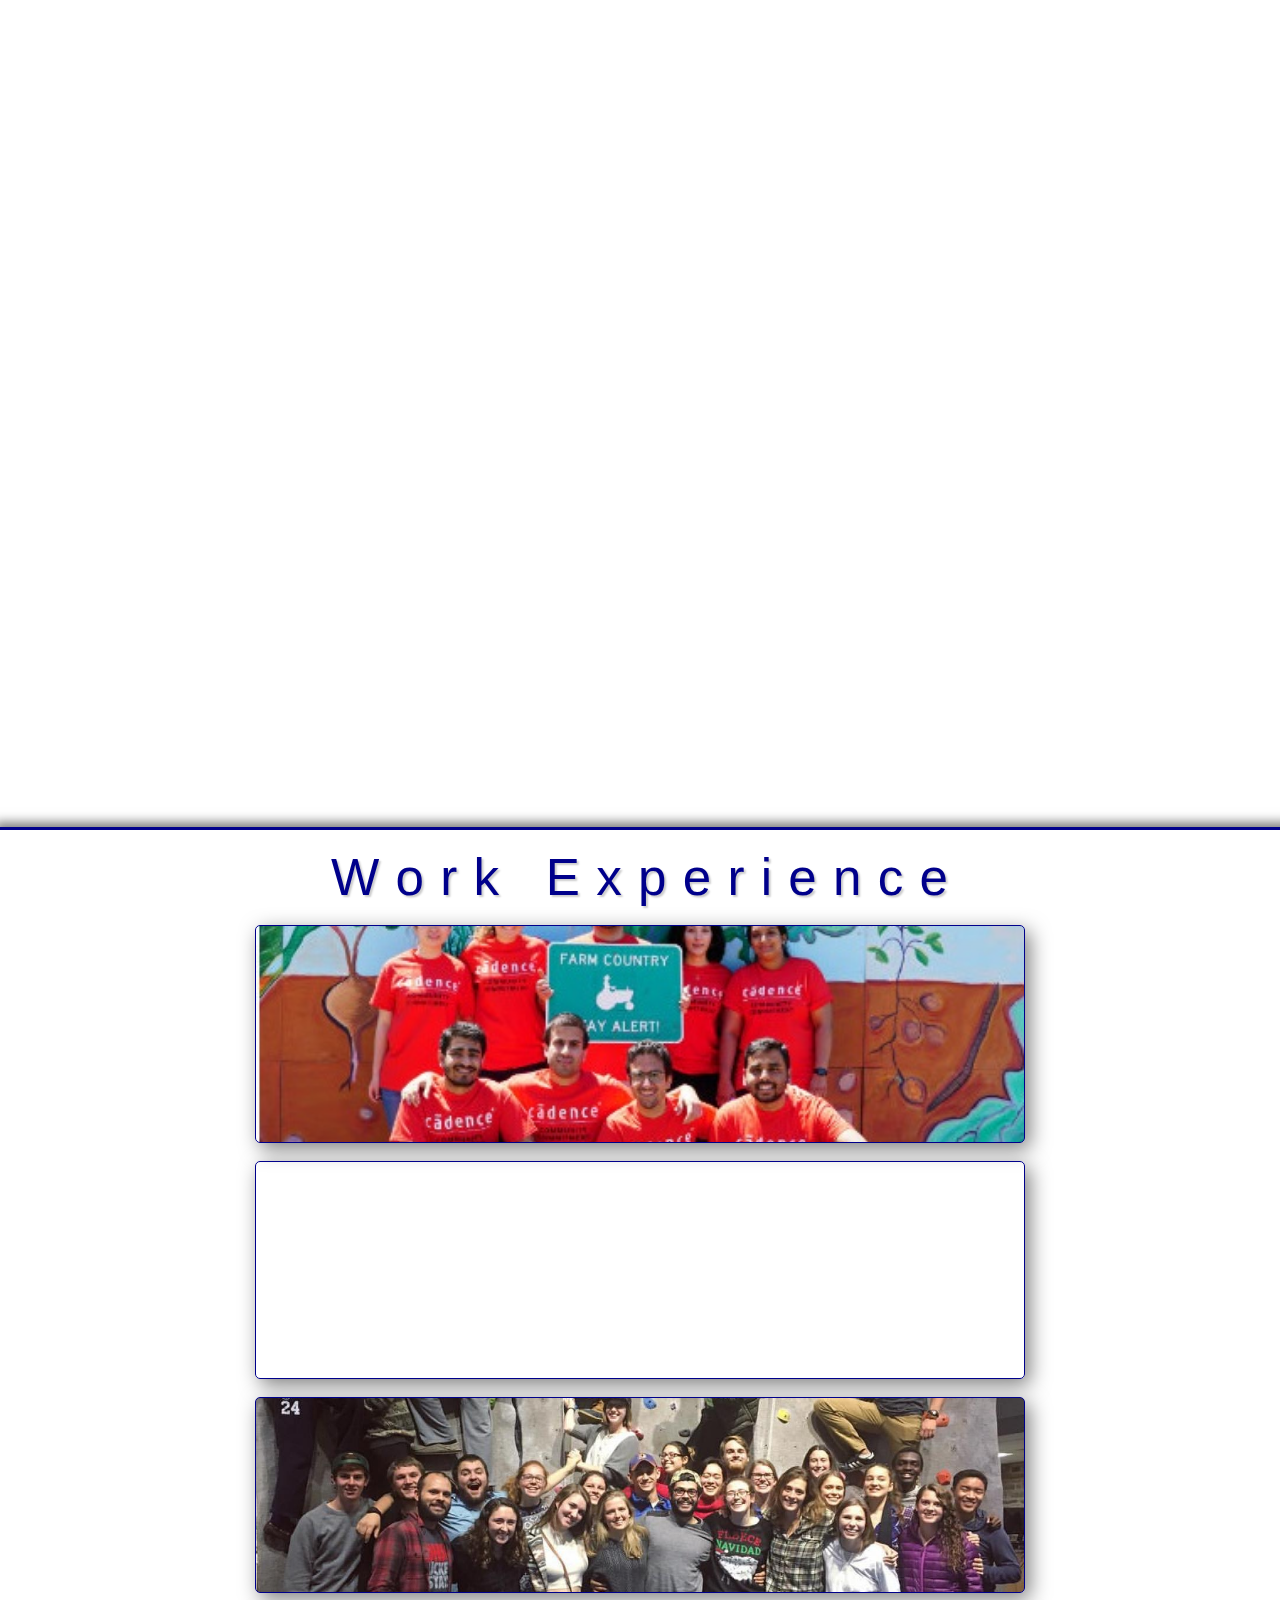
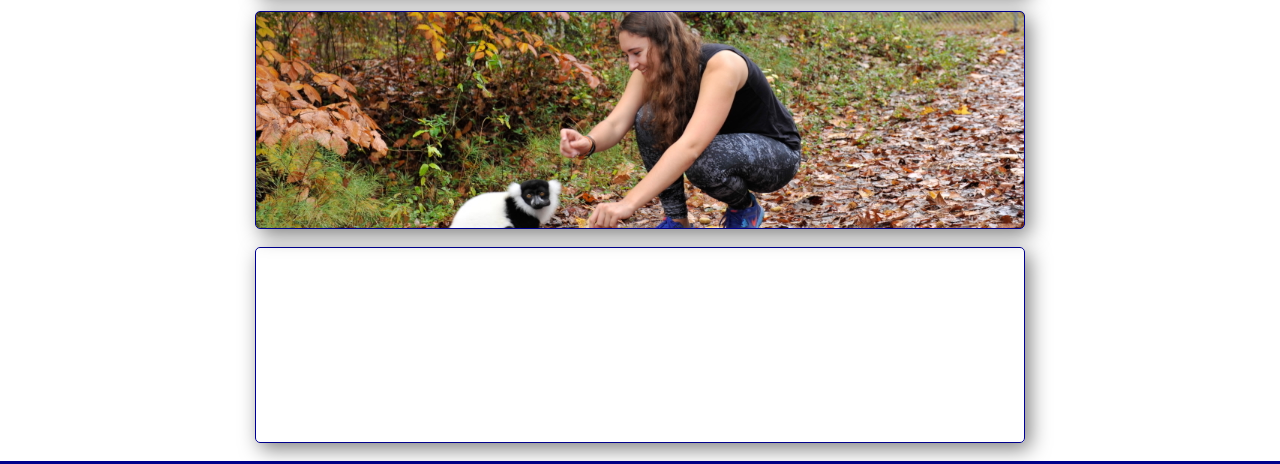
==== commit 2dc6ab00: "Cadence!" ====
--- a/home.html
+++ b/home.html
@@ -177,6 +177,11 @@
 		z-index:10000;
 	}
 	/*The next 6 things deal with the Job Exp tab*/
+	#b0{
+		background:url(cadence.jpg);
+		background-size: cover;
+		background-position: center center;
+	}
 	#b1{
 		background:url(http://images.gizmag.com/hero/standard-model-particle-physics-unexpected-particle-2.jpg);
 		background-size: cover;
@@ -197,7 +202,7 @@
 		background-size: cover;
 		background-position: center center;
 	}
-	#b1:hover,#b2:hover,#b3:hover,#b4:hover,#b1:focus,#b2:focus,#b3:focus,#b4:focus{
+	#b0:hover,#b1:hover,#b2:hover,#b3:hover,#b4:hover,#b0:focus,#b1:focus,#b2:focus,#b3:focus,#b4:focus{
 		background:none;
 		background-color: white;
 	}
@@ -349,6 +354,18 @@
 		<br>
 		<h1 id = "title" > W o r k &nbsp E x p e r i e n c e</h1>
 		<br>
+	   		<div class = "boxes" id = "b0">
+				<p class = "clickme">
+					Software Enginnering Intern in Semiconductor Verification<br>
+					Cadence Design Systems, San Jose, Ca  &nbsp May - August, 2017<br>
+					<br>
+					•	Worked on the Pegasus team in infastructure to improve predictions of CPU and memory usage for design-check of semiconductor chips <br>
+					•	Developed Python script to manipulate a SQL databse representing the runset of a chip<br>
+					•	Performed static analysis on infastructure of Pegasus tool utilizing C++
+
+				</p>
+			</div>
+		<br>
 	   		<div class = "boxes" id = "b1">
 				<p class = "clickme">
 					Computer Science and High Energy Particle Physics Intern<br>
